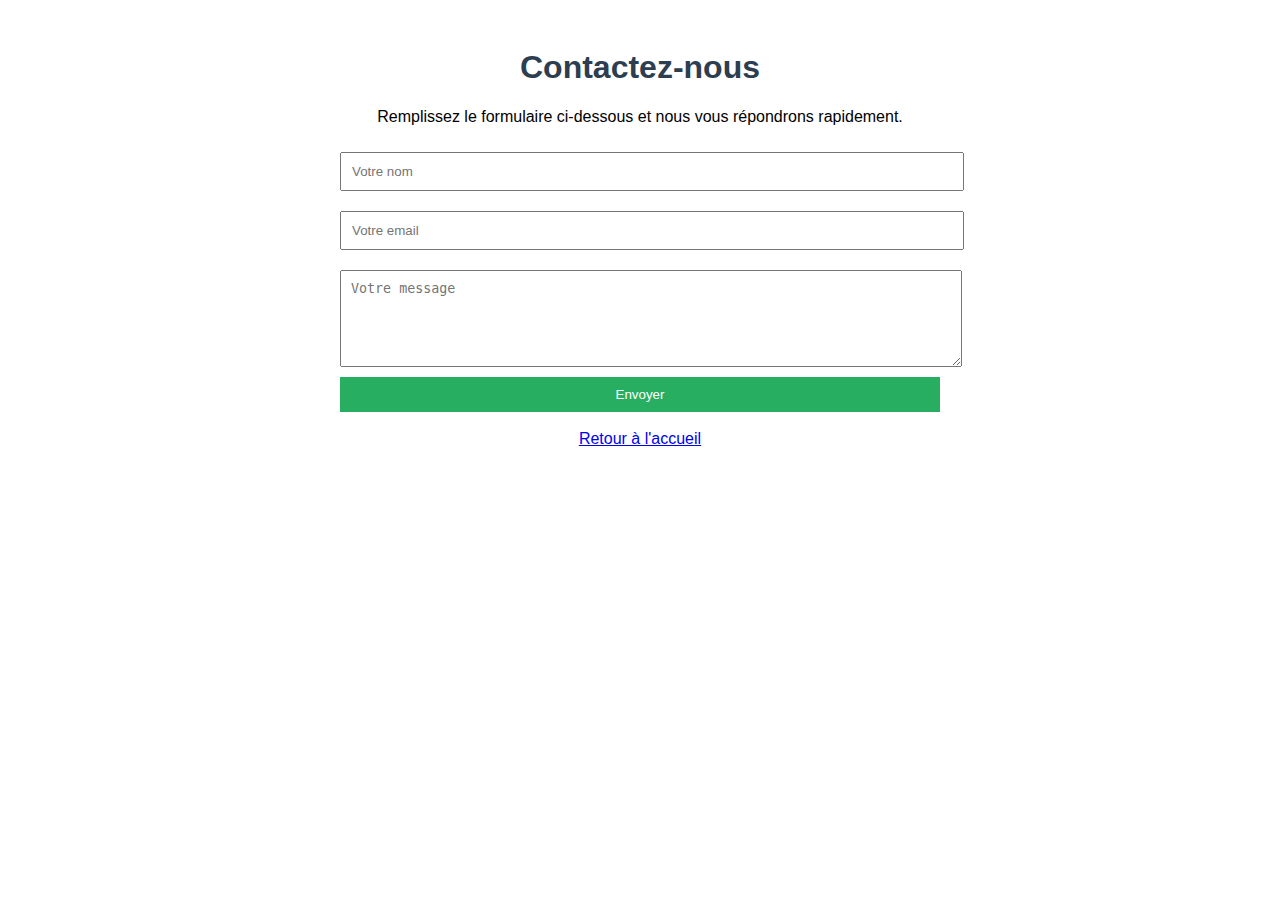
==== contact.html @ 9296819e "Create contact.html" ====
<!DOCTYPE html>
<html lang="fr">
<head>
    <meta charset="UTF-8">
    <meta name="viewport" content="width=device-width, initial-scale=1.0">
    <title>Contact - Nutribooost</title>
    <style>
        body { font-family: Arial, sans-serif; text-align: center; }
        h1 { color: #2c3e50; }
        .container { max-width: 600px; margin: auto; padding: 20px; }
        form { display: flex; flex-direction: column; }
        input, textarea { margin: 10px 0; padding: 10px; width: 100%; }
        .button { background: #27ae60; color: white; padding: 10px 20px; text-decoration: none; border: none; cursor: pointer; }
    </style>
</head>
<body>
    <div class="container">
        <h1>Contactez-nous</h1>
        <p>Remplissez le formulaire ci-dessous et nous vous répondrons rapidement.</p>
        <form action="https://formspree.io/f/mwkgjqkl" method="POST">
            <input type="text" name="name" placeholder="Votre nom" required>
            <input type="email" name="email" placeholder="Votre email" required>
            <textarea name="message" rows="5" placeholder="Votre message" required></textarea>
            <button type="submit" class="button">Envoyer</button>
        </form>
        <br>
        <a href="index.html">Retour à l'accueil</a>
    </div>
</body>
</html>
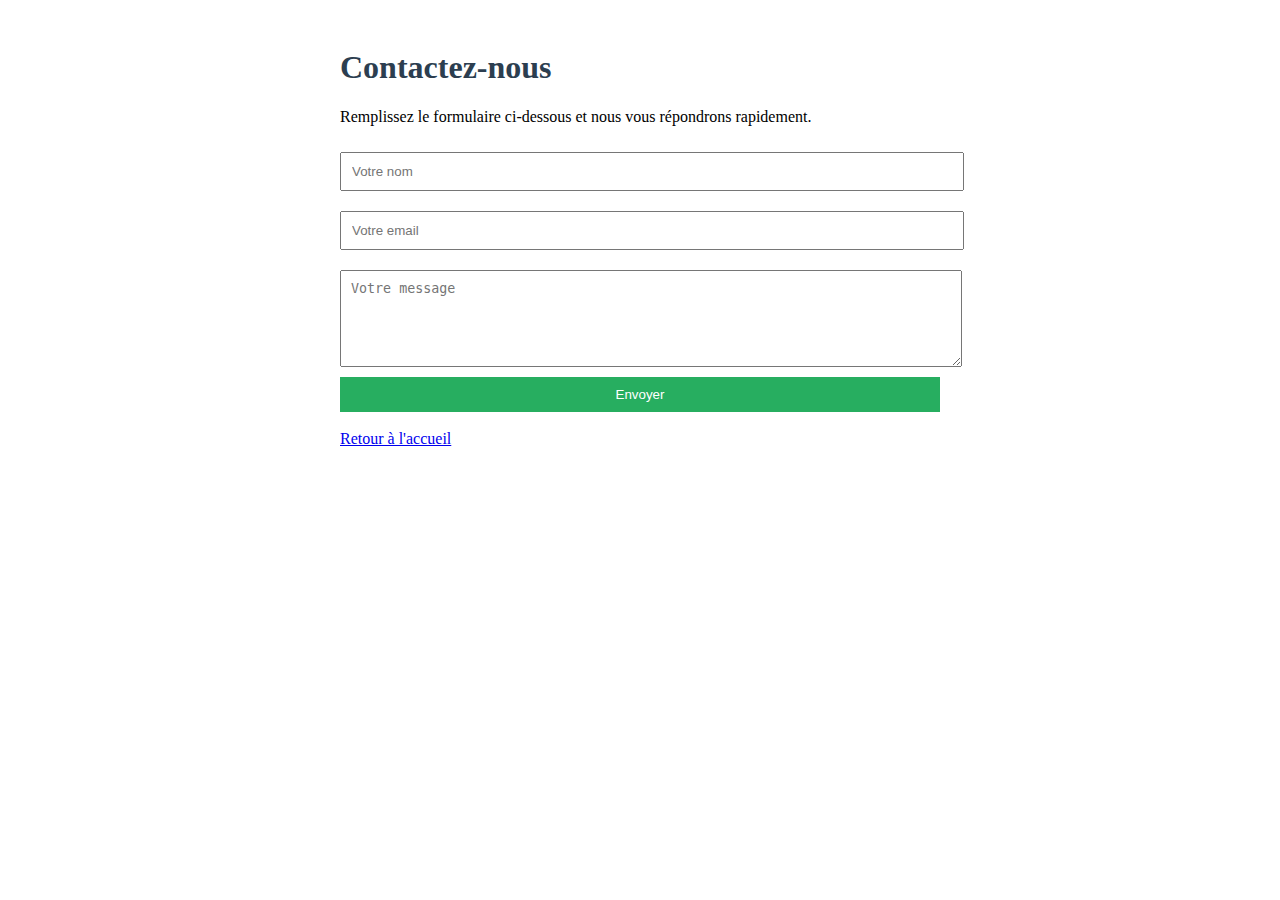
==== commit 850408b8: "Update contact.html" ====
--- a/contact.html
+++ b/contact.html
@@ -5,6 +5,7 @@
     <meta name="viewport" content="width=device-width, initial-scale=1.0">
     <title>Contact - Nutribooost</title>
     <style>
+        <a href="contact.html">Contact</a>
         body { font-family: Arial, sans-serif; text-align: center; }
         h1 { color: #2c3e50; }
         .container { max-width: 600px; margin: auto; padding: 20px; }
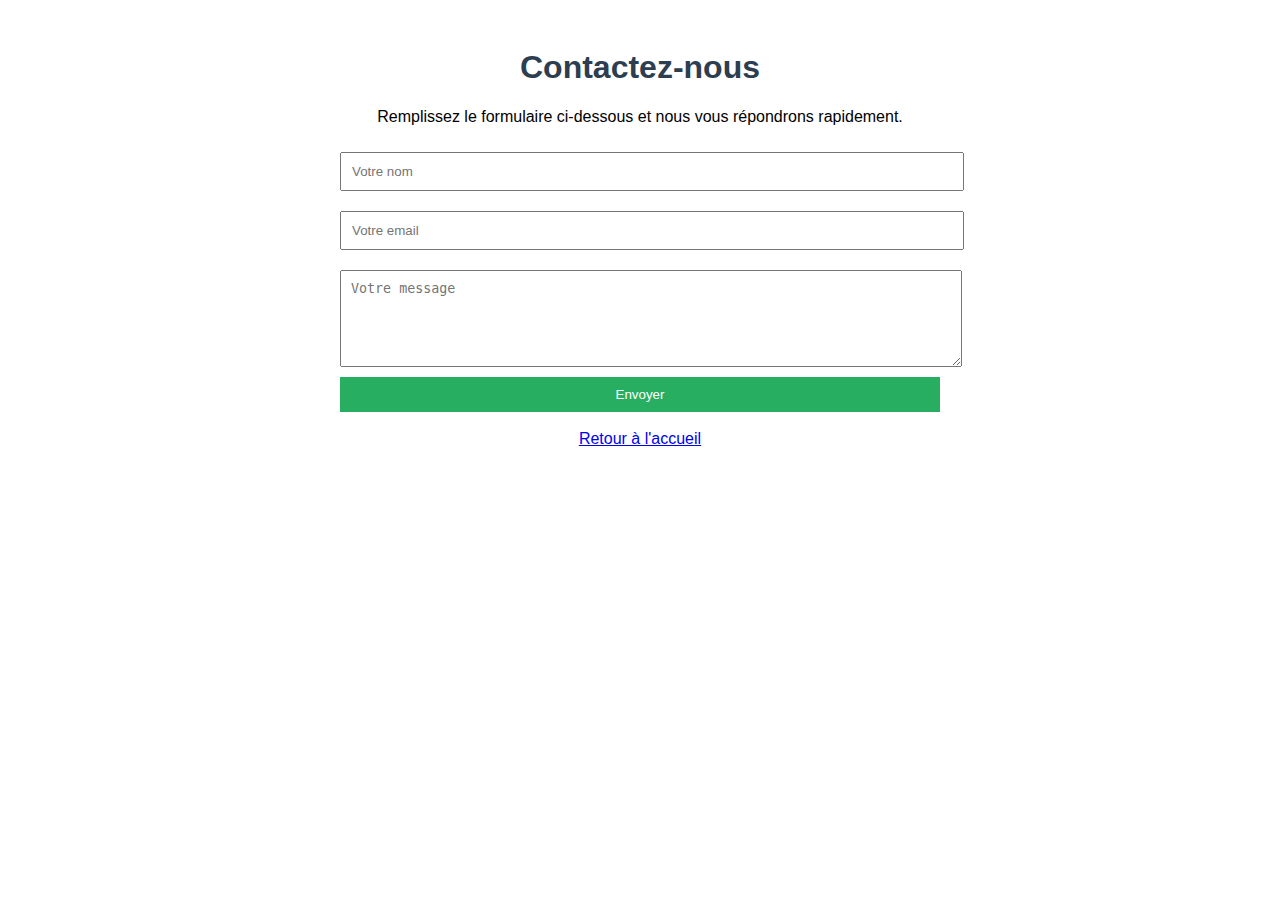
==== commit 8230aa58: "Update contact.html" ====
--- a/contact.html
+++ b/contact.html
@@ -5,7 +5,7 @@
     <meta name="viewport" content="width=device-width, initial-scale=1.0">
     <title>Contact - Nutribooost</title>
     <style>
-        <a href="contact.html">Contact</a>
+        
         body { font-family: Arial, sans-serif; text-align: center; }
         h1 { color: #2c3e50; }
         .container { max-width: 600px; margin: auto; padding: 20px; }
